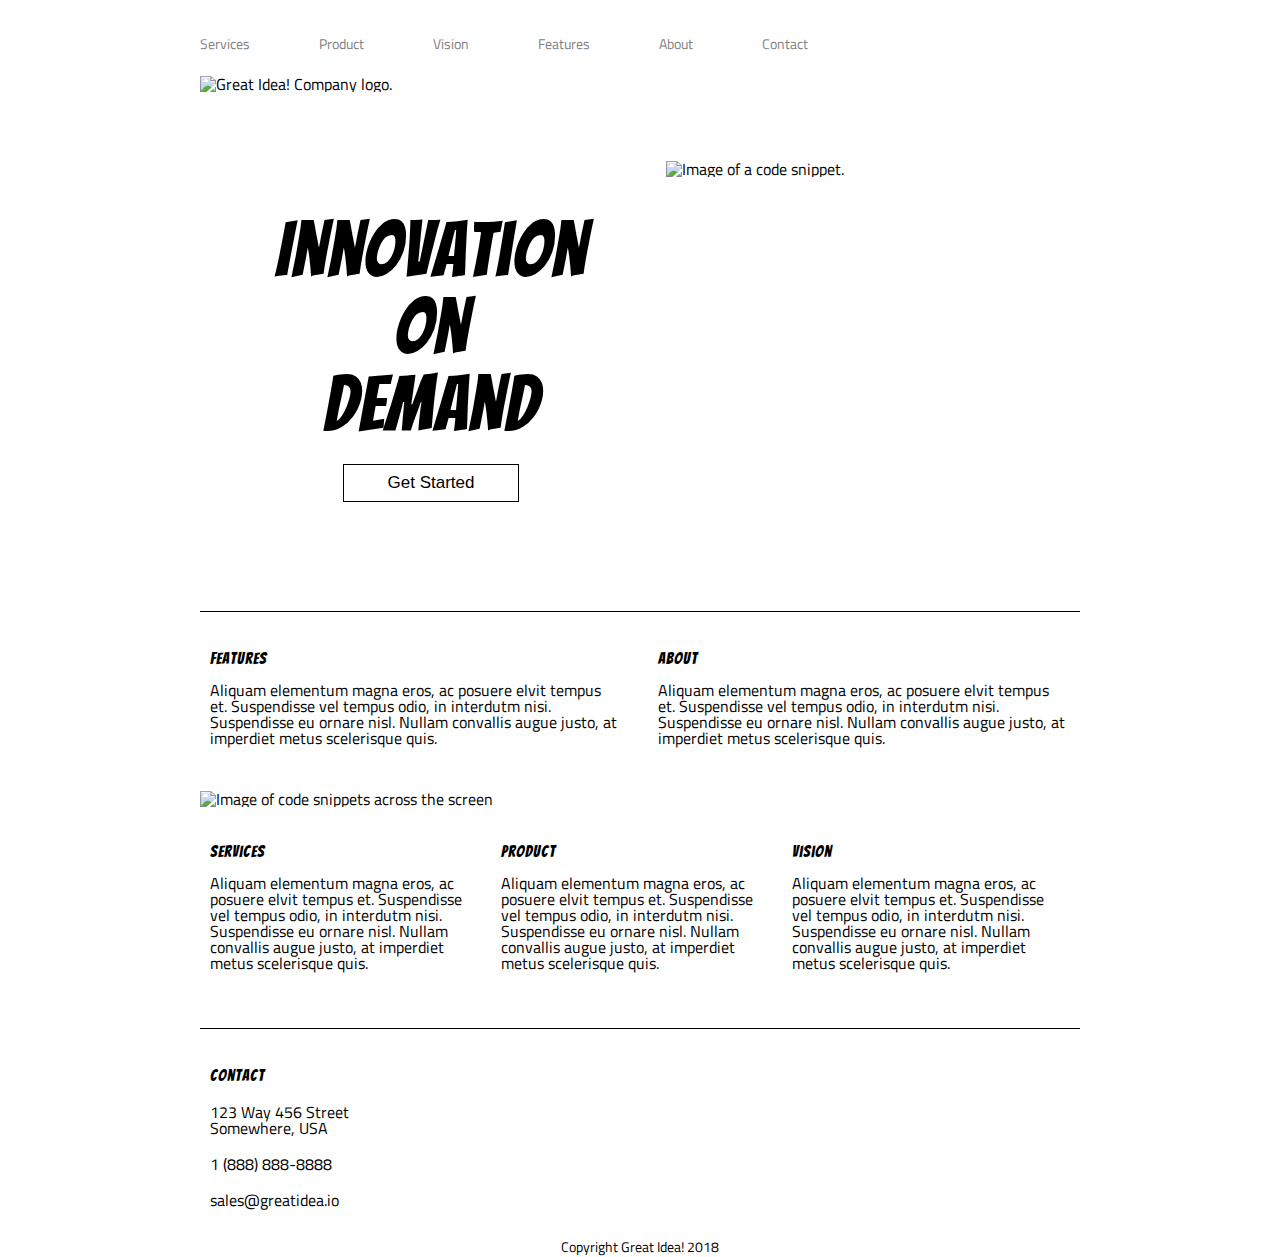
==== index.html @ 49cc4292 "started work on 800px" ====
<!doctype html>

<html lang="en">
<head>
  <meta charset="utf-8">
  <meta name="viewport" content="width=device-width, initial-scale=1">
  <title>Great Idea - Responsive I</title>

  <link href="https://fonts.googleapis.com/css?family=Bangers|Titillium+Web" rel="stylesheet">
  <link rel="stylesheet" href="css/index.css">

</head>

<body>
<!-- Use past code you created here for Great Idea Web Page or past solution for Great Idea Web Page HTML here! -->
<div class="container">

    <header>
      <nav class="topnav">
        <a href="#">Services</a>
        <a href="#">Product</a>
        <a href="#">Vision</a>
        <a href="#">Features</a>
        <a href="#">About</a>
        <a href="#">Contact</a>
      </nav>
      <img class="logo" src="https://tk-assets.lambdaschool.com/c7e8c14d-d7ad-4d21-9c18-4a68c77e5ad5_logo.png" alt="Great Idea! Company logo.">
    </header>
  
    <section class="cta">
      <div class="cta-text">
        <h1>Innovation<br> On<br> Demand</h1>
        <button>Get Started</button>
      </div>
      <img src="img/header-img.png" alt="Image of a code snippet.">
    </section>
  
    <section class="main-content">
  
      <div class="top-content">
        <div class="text-content">
          <h4>Features</h4>
          <p>Aliquam elementum magna eros, ac posuere elvit tempus et. Suspendisse vel tempus odio, in interdutm nisi. Suspendisse eu ornare nisl. Nullam convallis augue justo, at imperdiet metus scelerisque quis.</p>
        </div>
        <div class="text-content">
          <h4>About</h4>
          <p>Aliquam elementum magna eros, ac posuere elvit tempus et. Suspendisse vel tempus odio, in interdutm nisi. Suspendisse eu ornare nisl. Nullam convallis augue justo, at imperdiet metus scelerisque quis.</p>
        </div>
      </div>
  
      <img class="middle-img" src="img/mid-page-accent.jpg" alt="Image of code snippets across the screen">
  
      <div class="bottom-content">
        <div class="text-content">
          <h4>Services</h4>
          <p>Aliquam elementum magna eros, ac posuere elvit tempus et. Suspendisse vel tempus odio, in interdutm nisi. Suspendisse eu ornare nisl. Nullam convallis augue justo, at imperdiet metus scelerisque quis.</p>
        </div>
        <div class="text-content">
          <h4>Product</h4>
          <p>Aliquam elementum magna eros, ac posuere elvit tempus et. Suspendisse vel tempus odio, in interdutm nisi. Suspendisse eu ornare nisl. Nullam convallis augue justo, at imperdiet metus scelerisque quis.</p>
        </div>
        <div class="text-content">
          <h4>Vision</h4>
          <p>Aliquam elementum magna eros, ac posuere elvit tempus et. Suspendisse vel tempus odio, in interdutm nisi. Suspendisse eu ornare nisl. Nullam convallis augue justo, at imperdiet metus scelerisque quis.</p>
        </div>
      </div>
  
    </section>
  
    <section class="contact">
  
      <h4>Contact</h4>
  
      <p>123 Way 456 Street<br> Somewhere, USA</p>
  
      <p>1 (888) 888-8888</p>
  
      <p>sales@greatidea.io</p>
  
    </section>
  
    <footer>
      <p>Copyright Great Idea! 2018</p>
    </footer>
  
  </div><!-- container -->
</body>
</html>
---- css/index.css ----
/* Use your own code or past solution for Great Idea Web Page CSS here! */
/* http://meyerweb.com/eric/tools/css/reset/ 
   v2.0 | 20110126
   License: none (public domain)
*/

html, body, div, span, applet, object, iframe,
h1, h2, h3, h4, h5, h6, p, blockquote, pre,
a, abbr, acronym, address, big, cite, code,
del, dfn, em, img, ins, kbd, q, s, samp,
small, strike, strong, sub, sup, tt, var,
b, u, i, center,
dl, dt, dd, ol, ul, li,
fieldset, form, label, legend,
table, caption, tbody, tfoot, thead, tr, th, td,
article, aside, canvas, details, embed, 
figure, figcaption, footer, header, hgroup, 
menu, nav, output, ruby, section, summary,
time, mark, audio, video {
	margin: 0;
	padding: 0;
	border: 0;
	font-size: 100%;
	font: inherit;
	vertical-align: baseline;
}
/* HTML5 display-role reset for older browsers */
article, aside, details, figcaption, figure, 
footer, header, hgroup, menu, nav, section {
	display: block;
}
body {
	line-height: 1;
}
ol, ul {
	list-style: none;
}
blockquote, q {
	quotes: none;
}
blockquote:before, blockquote:after,
q:before, q:after {
	content: '';
	content: none;
}
table {
	border-collapse: collapse;
	border-spacing: 0;
}

/* Set every element's box-sizing to border-box */
* {
    box-sizing: border-box;
}

html, body {
    height: 100%;
    font-family: 'Titillium Web', sans-serif;
}

h1, h2, h3, h4, h5 {
    font-family: 'Bangers', cursive;
    letter-spacing: 1px;
    margin-bottom: 15px;
}

.container {
  width: 880px;
  /* TB LR */
  margin: 0 auto;
}

/* header */

header nav {
  display: inline-block;
  width: 691px;
  vertical-align: top;
  margin-top: 35px;
}

header nav a {
  margin-right: 65px;
  font-size: 14px;
  color: gray;
  text-decoration: none;
}

header nav a:hover {
  text-decoration: underline;
}

header nav a:first-child {
  margin-left: 0;
}

header nav a:last-child {
  margin-right: 0;
}

header .logo {
  margin-top: 25px;
}

/* cta */

.cta .cta-text {
  display: inline-block;
  vertical-align: top;
  font-size: 77px;
  margin-top: 120px;
  text-align: center;
  padding: 0px 75px;
}

.cta .cta-text button {
  background: white;
  vertical-align: top;
  margin-top: 6px;
  padding: 8px 44px;
  font-size: 17px;
  border: 1px solid black;
  cursor: pointer;
}

.cta .cta-text button:hover {
  background: black;
  color: white;
}

.cta img {
  display: inline-block;
  margin-top: 69px;
}

.main-content {
  border-top: 1px solid black;
  margin-top: 76px;
  padding-top: 39px;
}

.main-content .top-content {
  padding: 0 10px;
}

.main-content .top-content .text-content {
  width: 410px;
  display: inline-block;
  margin-right: 34px;
}

.main-content .top-content .text-content:last-child {
  margin-right: 0;
}

.main-content .middle-img {
  margin-top: 45px;
}

.main-content .bottom-content {
  margin-top: 37px;
  padding: 0 10px;
}

.main-content .bottom-content .text-content {
  width: 275px;
  display: inline-block;
  margin-right: 12px;
}

.main-content .bottom-content .text-content:last-child {
  margin-right: 0;
}

.contact {
  margin-top: 57px;
  border-top: 1px solid black;
  padding: 39px 10px 0;
}

.contact p {
  margin: 20px 0;
}

footer {
  margin: 32px 0;
  text-align: center;
  font-size: 14px;
}

@media screen and (max-width: 800px){
    .container{
        display: flex;
        flex-direction: column;
        align-items: center;
    }

    header{
        display: flex;
        flex-wrap: wrap;
        flex-direction: column;
        align-items: center;
        width: 100%;
    }
    
    .topnav{
        display: flex;
        flex-direction: column
        /* width: 75%; */
        align-items: center;
        
    }

    a .topnav header{
        flex-direction: column;
        
        
         
        
    }

    .cta{
        display: flex;
        flex-direction: column;
    }

    .cta-text{
        display: flex;
        flex-direction: column;
    }

    .cta img{
        display: none;
    }

    .main-content{
        display: flex;
        flex-direction: column;
        width: 50%;
        margin: 0 auto;
        
    }

    .top-content{
        display: flex;
        flex-direction: column;
    }

    .text-content{
        margin: 10px;
    }
}
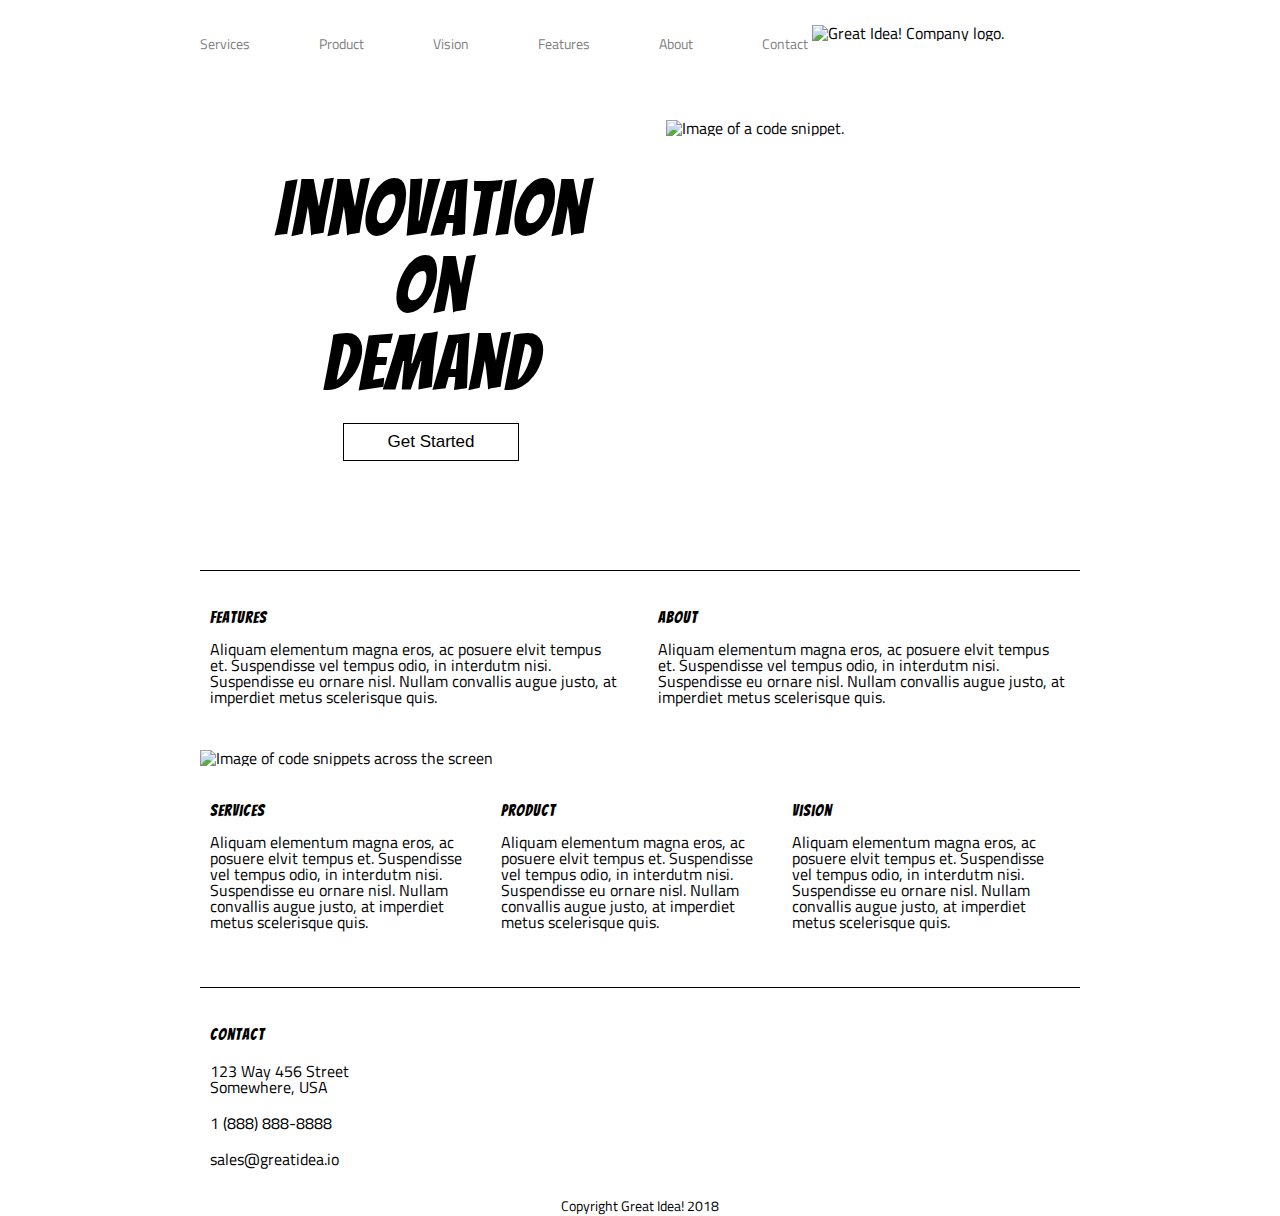
==== commit 4d5f4684: "completed stretch goal to include services page" ====
--- a/index.html
+++ b/index.html
@@ -3,7 +3,7 @@
 <html lang="en">
 <head>
   <meta charset="utf-8">
-  <meta name="viewport" content="width=device-width, initial-scale=1">
+  <meta name="viewport" content="width=device-width, initial-scale=1.0">
   <title>Great Idea - Responsive I</title>
 
   <link href="https://fonts.googleapis.com/css?family=Bangers|Titillium+Web" rel="stylesheet">
@@ -17,7 +17,7 @@
 
     <header>
       <nav class="topnav">
-        <a href="#">Services</a>
+        <a href="services.html">Services</a>
         <a href="#">Product</a>
         <a href="#">Vision</a>
         <a href="#">Features</a>
--- a/css/index.css
+++ b/css/index.css
@@ -64,17 +64,19 @@
     margin-bottom: 15px;
 }
 
+
+
+/* header */
 .container {
-  width: 880px;
-  /* TB LR */
-  margin: 0 auto;
-}
-
-/* header */
+    max-width: 880px;
+    width: 100%;
+    /* TB LR */
+    margin: 0 auto;
+  }
 
 header nav {
   display: inline-block;
-  width: 691px;
+  /* width: 691px; */
   vertical-align: top;
   margin-top: 35px;
 }
@@ -193,40 +195,137 @@
         display: flex;
         flex-direction: column;
         align-items: center;
-    }
+        width: 75%;
+        margin: auto;
+        padding: 0;
+        
+}
+
+header{
+    display: flex;
+    flex-wrap: wrap;
+    flex-direction: column-reverse;
+    align-items: center;
+    /* justify-content: center; */
+    
+    /* width: 100%; */
+}
+
+.topnav {
+    display: flex;
+    align-items: center;
+    justify-content: center;
+    
+}
+
+.topnav a{
+    /* justify-content: center; */
+    margin: 10px;
+}
+
+.cta {
+    margin: 0;
+}
+
+.cta img{
+    display: none;
+}
+
+.main-content{
+    display: flex;
+    flex-wrap: wrap;
+    /* flex-direction: column; */
+    /* width: 50%; */
+    margin: 0;
+    align-items: center;
+    justify-content: center;
+    padding: 0;
+}
+
+.main-content .top-content {
+    display: flex;
+    justify-content: center;
+}
+
+.main-content .top-content .text-content{
+    padding: 20px 0 20px 20px;
+    width: 49%;
+    align-items: center;
+    margin-right: 0;
+}
+
+.main-content img{
+    width: 90%;
+}
+
+.main-content .bottom-content .text-content {
+    flex-direction: row;
+    flex-wrap: wrap;
+
+    width: 30%;
+}
+
+.contact {
+
+    display: flex;
+    flex-direction: column;
+    width: 100%;
+    
+}
+.contact h4{
+    justify-content: flex-start;
+}
+.contact p{
+    margin: 0;
+    justify-content: flex-start;
+}
+}
+
+
+@media screen and (max-width: 500px){
+    
 
     header{
         display: flex;
-        flex-wrap: wrap;
-        flex-direction: column;
-        align-items: center;
-        width: 100%;
+        flex-direction: column-reverse;
+        align-items: center;
+        margin: 0;
+        
     }
     
     .topnav{
         display: flex;
-        flex-direction: column
-        /* width: 75%; */
-        align-items: center;
-        
-    }
-
-    a .topnav header{
-        flex-direction: column;
-        
-        
-         
-        
+        flex-direction: column;
+        align-items: center;
+        
+    }
+
+    header .topnav a{
+        align-items: center;
+        text-align: center;
+        font-size: 25px;
+        border-top: 1px solid black;
+        margin: 0;    
+        width: 500px;
+        padding: 20px 0;
+        color: gray;
+        
+    }
+
+    header nav a:last-child{
+        border-bottom: 1px solid black;
     }
 
     .cta{
         display: flex;
         flex-direction: column;
+        align-items: center;
+        
     }
 
     .cta-text{
-        display: flex;
-        flex-direction: column;
+        align-items: center;
+        margin: 0;
     }
 
     .cta img{
@@ -236,18 +335,77 @@
     .main-content{
         display: flex;
         flex-direction: column;
-        width: 50%;
+        flex-wrap: wrap;
+        align-items: center;
         margin: 0 auto;
-        
-    }
+        width: 100%;
+        
+        
+        
+    }
+
+     .main-content .top-content .text-content{
+        margin: 20px 0 20px 20px;
+        justify-content: flex-start;
+        flex-wrap: wrap;
+        align-items: flex-start;
+        width: 75%;
+        
+    } 
 
     .top-content{
         display: flex;
         flex-direction: column;
+        align-items: flex-start;
     }
 
     .text-content{
         margin: 10px;
     }
-}   
-
+
+    .main-content img{
+        height: 100px;
+        /* width: 90%; */
+        align-content: center;
+        
+    }
+
+    .bottom-content{
+        display: flex;
+        flex-direction: column;
+        
+    }
+
+    .main-content .bottom-content .text-content{
+        width: 75%;
+        margin: 20px;
+    }
+
+    .contact {
+
+        display: flex;
+        flex-direction: column;
+        width: 90%;
+        
+    }
+    .contact h4{
+        justify-content: flex-start;
+    }
+    .contact p{
+        margin: 0;
+        justify-content: flex-start;
+    }
+
+    .container{
+        width: 100%;
+        display: flex;
+        flex-direction: column;
+        align-items: center;
+        padding:0 0;
+        margin: 0;
+    }
+
+    .footer{
+        width: 100%;
+    }
+}
